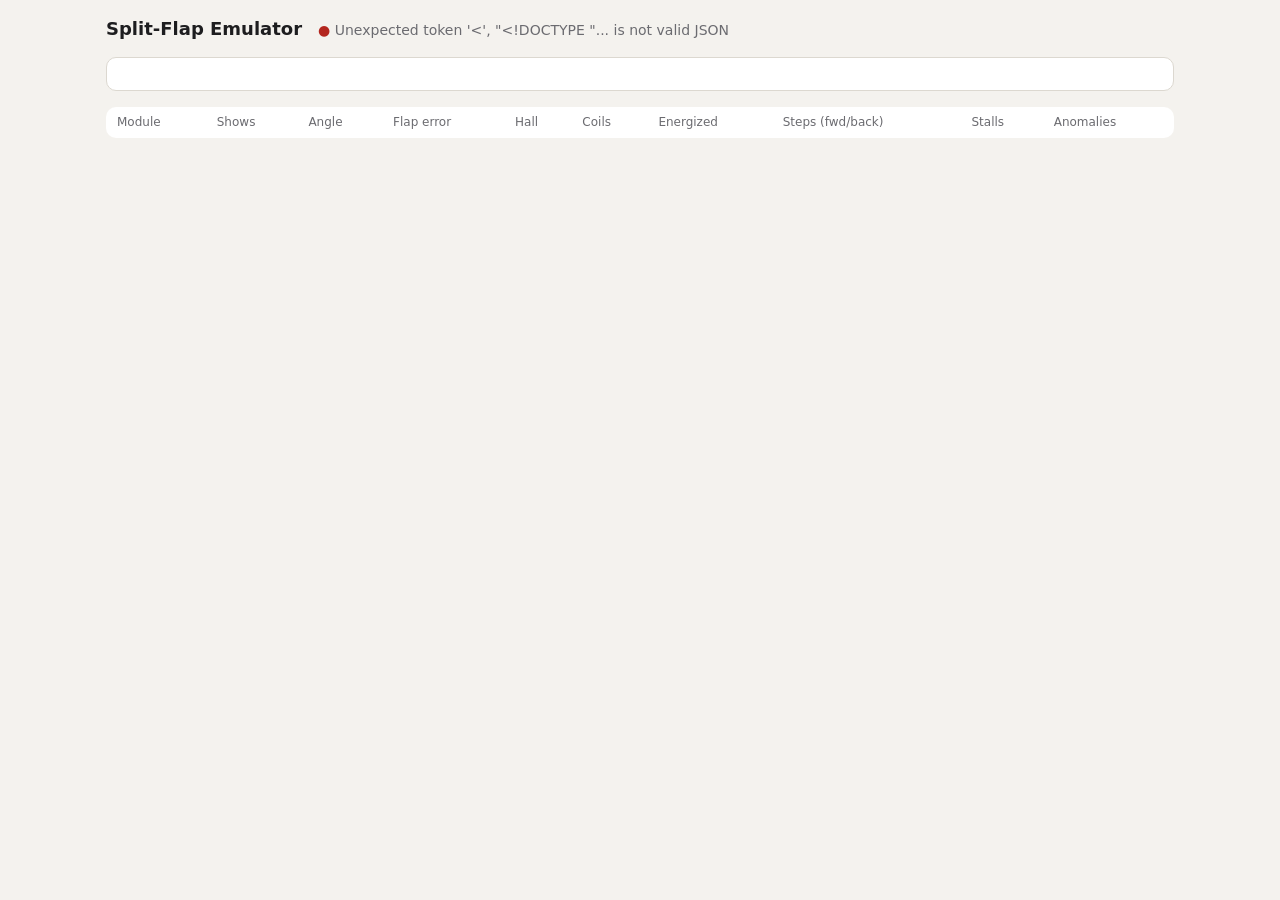
==== flapsim/data/panel/index.html @ d2ff9e67 "Add a read-only live display panel for running emulators (#21) `flapsim panel --run <out>` serves a " ====
<!doctype html>
<html lang="en">
<head>
<meta charset="utf-8">
<meta name="viewport" content="width=device-width, initial-scale=1">
<title>Split-Flap Emulator</title>
<style>
:root {
  --bg: #f4f2ee; --panel: #ffffff; --ink: #1d1d1f; --muted: #6b6b70; --line: #dcd8d0;
  --flap: #202124; --flap-ink: #f5f3ee; --flap-seam: #3b3c40;
  --ok: #1f7a4d; --warn: #a15c00; --bad: #b3261e; --on: #2f6fdd;
}
@media (prefers-color-scheme: dark) {
  :root {
    --bg: #121214; --panel: #1c1c1f; --ink: #ececef; --muted: #9a9aa2; --line: #2e2e33;
    --flap: #0b0b0c; --flap-ink: #f1efe9; --flap-seam: #2a2a2e;
    --ok: #58c48c; --warn: #e2a24a; --bad: #f2867e; --on: #7aa7ff;
  }
}
* { box-sizing: border-box; }
body { margin: 0; background: var(--bg); color: var(--ink);
  font: 14px/1.4 system-ui, -apple-system, "Segoe UI", sans-serif; }
main { max-width: 1100px; margin: 0 auto; padding: 16px; }
header { display: flex; flex-wrap: wrap; gap: 8px 16px; align-items: baseline; }
h1 { font-size: 18px; margin: 0; }
.status { color: var(--muted); }
.status.live::before { content: "● "; color: var(--ok); }
.status.down::before { content: "● "; color: var(--bad); }
.board { background: var(--panel); border: 1px solid var(--line); border-radius: 10px;
  padding: 16px; margin-top: 16px; overflow-x: auto; }
.row { display: flex; gap: 6px; margin-bottom: 10px; }
.flap { position: relative; width: 56px; height: 80px; flex: none; border-radius: 6px;
  background: var(--flap); color: var(--flap-ink); display: grid; place-items: center;
  font: 600 44px/1 ui-monospace, "SF Mono", Menlo, monospace; }
.flap::after { content: ""; position: absolute; left: 0; right: 0; top: 50%;
  border-top: 1px solid var(--flap-seam); }
.flap.moving { outline: 2px solid var(--on); outline-offset: 2px; }
.flap.flip { animation: flip 120ms ease-in; }
@keyframes flip { from { transform: rotateX(70deg); } to { transform: rotateX(0); } }
table { width: 100%; border-collapse: collapse; margin-top: 16px; background: var(--panel);
  border: 1px solid var(--line); border-radius: 10px; overflow: hidden; }
th, td { padding: 6px 10px; text-align: left; border-bottom: 1px solid var(--line);
  font-variant-numeric: tabular-nums; white-space: nowrap; }
th { color: var(--muted); font-weight: 500; font-size: 12px; }
.tablewrap { overflow-x: auto; }
.dot { display: inline-block; width: 10px; height: 10px; border-radius: 50%;
  border: 1px solid var(--muted); vertical-align: -1px; }
.dot.on { background: var(--on); border-color: var(--on); }
.coils { font-family: ui-monospace, Menlo, monospace; letter-spacing: 2px; }
.bad { color: var(--bad); }
.warn { color: var(--warn); }
.meta { color: var(--muted); margin-top: 12px; }
</style>
</head>
<body>
<main>
  <header>
    <h1>Split-Flap Emulator</h1>
    <span id="status" class="status">connecting…</span>
  </header>
  <section class="board" id="board" aria-label="Virtual display"></section>
  <div class="tablewrap">
    <table>
      <thead><tr><th>Module</th><th>Shows</th><th>Angle</th><th>Flap error</th><th>Hall</th>
        <th>Coils</th><th>Energized</th><th>Steps (fwd/back)</th><th>Stalls</th><th>Anomalies</th></tr></thead>
      <tbody id="modules"></tbody>
    </table>
  </div>
  <p class="meta" id="meta"></p>
</main>
<script>
"use strict";
const board = document.getElementById("board");
const body = document.getElementById("modules");
const status = document.getElementById("status");
const meta = document.getElementById("meta");
const flaps = new Map();
const cells = new Map();

function key(m) { return m.bus + ":" + m.addr; }
function hex(n) { return "0x" + n.toString(16).padStart(2, "0"); }
function el(tag, cls, text) {
  const e = document.createElement(tag);
  if (cls) e.className = cls;
  if (text !== undefined) e.textContent = text;
  return e;
}

function layout(modules) {
  board.replaceChildren();
  body.replaceChildren();
  flaps.clear();
  cells.clear();
  const buses = [...new Set(modules.map(m => m.bus))];
  for (const bus of buses) {
    const row = el("div", "row");
    row.setAttribute("aria-label", "Bus " + bus);
    for (const m of modules.filter(m => m.bus === bus)) {
      const flap = el("div", "flap", m.char);
      flap.title = "bus " + m.bus + " " + hex(m.addr);
      row.append(flap);
      flaps.set(key(m), flap);
      const tr = el("tr");
      const tds = ["module", "char", "angle", "error", "hall", "coils", "energized", "steps",
        "stalls", "anomalies"].map(name => [name, el("td")]);
      for (const [, td] of tds) tr.append(td);
      body.append(tr);
      cells.set(key(m), Object.fromEntries(tds));
    }
    board.append(row);
  }
}

function render(envelope) {
  const state = envelope.state;
  const modules = state.modules;
  if (cells.size !== modules.length || modules.some(m => !cells.has(key(m)))) layout(modules);
  for (const m of modules) {
    const flap = flaps.get(key(m));
    if (flap.textContent !== m.char) {
      flap.textContent = m.char;
      flap.classList.remove("flip");
      void flap.offsetWidth;
      flap.classList.add("flip");
    }
    flap.classList.toggle("moving", !!m.energized);
    const c = cells.get(key(m));
    const steps = (m.mechanics && m.mechanics.steps_per_rotation) || null;
    const coils = (m.latch >> 1) & 0xf;
    c.module.textContent = "bus " + m.bus + " " + hex(m.addr);
    c.char.textContent = JSON.stringify(m.char);
    c.angle.textContent = steps ? m.angle + " / " + steps : String(m.angle);
    c.error.textContent = m.flap_error.toFixed(3);
    c.error.className = Math.abs(m.flap_error) > 0.25 ? "warn" : "";
    const dot = el("span", "dot" + (m.hall ? " on" : ""));
    dot.title = m.hall ? "high" : "low";
    c.hall.replaceChildren(dot);
    c.coils.className = "coils";
    c.coils.textContent = [8, 4, 2, 1].map(b => (coils & b ? "■" : "□")).join("");
    c.energized.textContent = m.energized ? "yes" : "no";
    c.steps.textContent = m.counters.forward + " / " + m.counters.backward;
    c.stalls.textContent = m.counters.stalls;
    c.stalls.className = m.counters.stalls ? "bad" : "";
    c.anomalies.textContent = m.counters.anomalies;
    c.anomalies.className = m.counters.anomalies ? "bad" : "";
  }
  status.className = "status live";
  status.textContent = "live · " + envelope.backend + " · guest " +
    (state.guest_ns / 1e9).toFixed(1) + " s";
  meta.textContent = "Run " + envelope.run_id + " · boot generation " +
    envelope.boot_generation + " · text " + JSON.stringify(state.text);
}

async function poll() {
  try {
    const response = await fetch("/state", { cache: "no-store" });
    const value = await response.json();
    if (!response.ok) throw new Error(value.error || "HTTP " + response.status);
    render(value);
  } catch (error) {
    status.className = "status down";
    status.textContent = String(error.message || error);
  }
  setTimeout(poll, 250);
}
poll();
</script>
</body>
</html>
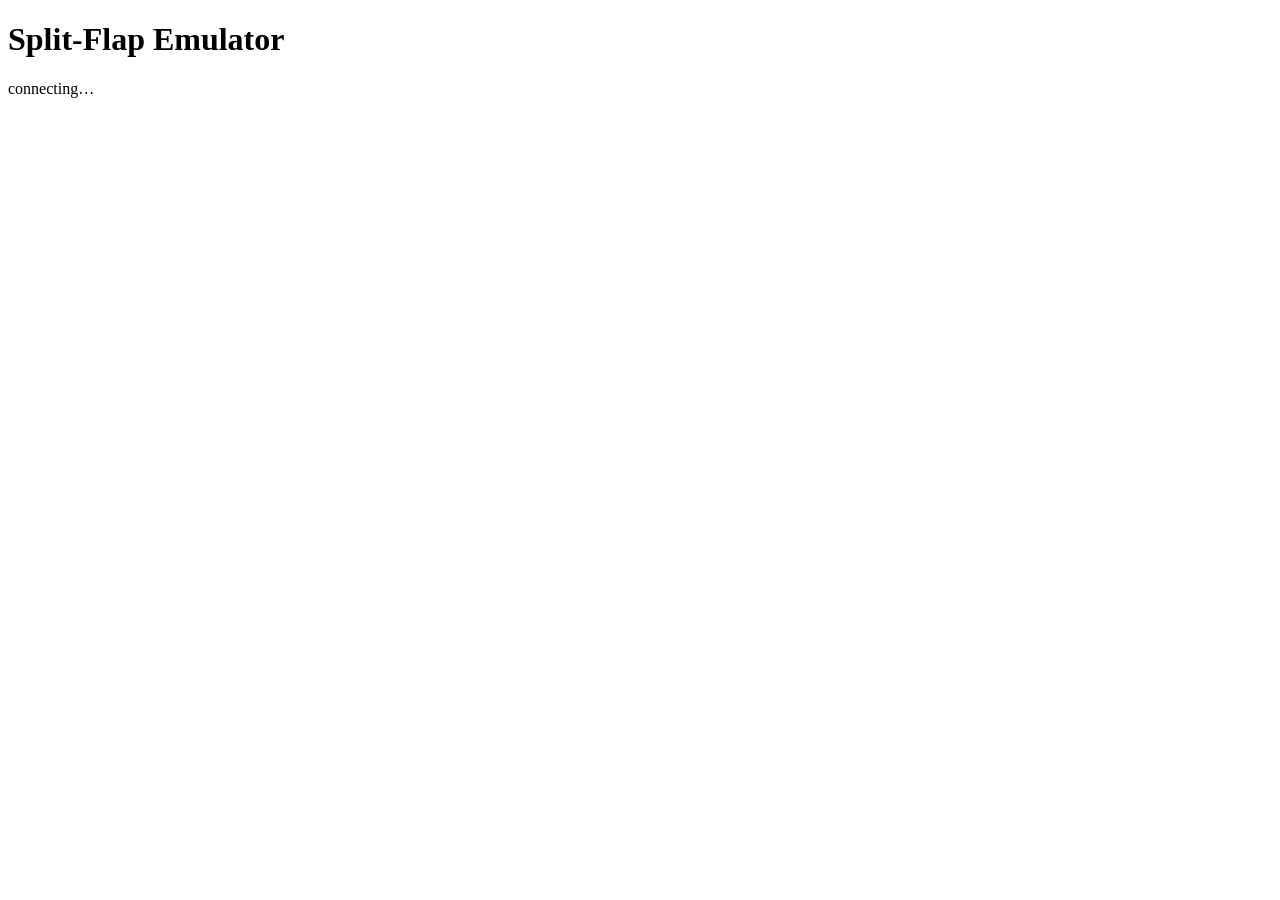
==== commit ac1bcbd3: "Restyle the live panel and run replay to the POC look (#21) Both pages now share one dark theme and " ====
--- a/flapsim/data/panel/index.html
+++ b/flapsim/data/panel/index.html
@@ -5,148 +5,41 @@
 <meta name="viewport" content="width=device-width, initial-scale=1">
 <title>Split-Flap Emulator</title>
 <style>
-:root {
-  --bg: #f4f2ee; --panel: #ffffff; --ink: #1d1d1f; --muted: #6b6b70; --line: #dcd8d0;
-  --flap: #202124; --flap-ink: #f5f3ee; --flap-seam: #3b3c40;
-  --ok: #1f7a4d; --warn: #a15c00; --bad: #b3261e; --on: #2f6fdd;
-}
-@media (prefers-color-scheme: dark) {
-  :root {
-    --bg: #121214; --panel: #1c1c1f; --ink: #ececef; --muted: #9a9aa2; --line: #2e2e33;
-    --flap: #0b0b0c; --flap-ink: #f1efe9; --flap-seam: #2a2a2e;
-    --ok: #58c48c; --warn: #e2a24a; --bad: #f2867e; --on: #7aa7ff;
-  }
-}
-* { box-sizing: border-box; }
-body { margin: 0; background: var(--bg); color: var(--ink);
-  font: 14px/1.4 system-ui, -apple-system, "Segoe UI", sans-serif; }
-main { max-width: 1100px; margin: 0 auto; padding: 16px; }
-header { display: flex; flex-wrap: wrap; gap: 8px 16px; align-items: baseline; }
-h1 { font-size: 18px; margin: 0; }
-.status { color: var(--muted); }
-.status.live::before { content: "● "; color: var(--ok); }
-.status.down::before { content: "● "; color: var(--bad); }
-.board { background: var(--panel); border: 1px solid var(--line); border-radius: 10px;
-  padding: 16px; margin-top: 16px; overflow-x: auto; }
-.row { display: flex; gap: 6px; margin-bottom: 10px; }
-.flap { position: relative; width: 56px; height: 80px; flex: none; border-radius: 6px;
-  background: var(--flap); color: var(--flap-ink); display: grid; place-items: center;
-  font: 600 44px/1 ui-monospace, "SF Mono", Menlo, monospace; }
-.flap::after { content: ""; position: absolute; left: 0; right: 0; top: 50%;
-  border-top: 1px solid var(--flap-seam); }
-.flap.moving { outline: 2px solid var(--on); outline-offset: 2px; }
-.flap.flip { animation: flip 120ms ease-in; }
-@keyframes flip { from { transform: rotateX(70deg); } to { transform: rotateX(0); } }
-table { width: 100%; border-collapse: collapse; margin-top: 16px; background: var(--panel);
-  border: 1px solid var(--line); border-radius: 10px; overflow: hidden; }
-th, td { padding: 6px 10px; text-align: left; border-bottom: 1px solid var(--line);
-  font-variant-numeric: tabular-nums; white-space: nowrap; }
-th { color: var(--muted); font-weight: 500; font-size: 12px; }
-.tablewrap { overflow-x: auto; }
-.dot { display: inline-block; width: 10px; height: 10px; border-radius: 50%;
-  border: 1px solid var(--muted); vertical-align: -1px; }
-.dot.on { background: var(--on); border-color: var(--on); }
-.coils { font-family: ui-monospace, Menlo, monospace; letter-spacing: 2px; }
-.bad { color: var(--bad); }
-.warn { color: var(--warn); }
-.meta { color: var(--muted); margin-top: 12px; }
+/*@SHARED_CSS@*/
 </style>
 </head>
 <body>
-<main>
+<div class="wrap">
   <header>
     <h1>Split-Flap Emulator</h1>
-    <span id="status" class="status">connecting…</span>
+    <div class="meta"><span id="clock"></span><span id="status" class="pill">connecting…</span></div>
   </header>
-  <section class="board" id="board" aria-label="Virtual display"></section>
-  <div class="tablewrap">
-    <table>
-      <thead><tr><th>Module</th><th>Shows</th><th>Angle</th><th>Flap error</th><th>Hall</th>
-        <th>Coils</th><th>Energized</th><th>Steps (fwd/back)</th><th>Stalls</th><th>Anomalies</th></tr></thead>
-      <tbody id="modules"></tbody>
-    </table>
+  <div class="frame">
+    <div id="board" aria-label="Virtual display"></div>
+    <div id="legend"></div>
   </div>
+  <div class="tablewrap" id="modules"></div>
   <p class="meta" id="meta"></p>
-</main>
+</div>
+<script>
+/*@SHARED_JS@*/
+</script>
 <script>
 "use strict";
-const board = document.getElementById("board");
-const body = document.getElementById("modules");
 const status = document.getElementById("status");
+const clock = document.getElementById("clock");
 const meta = document.getElementById("meta");
-const flaps = new Map();
-const cells = new Map();
-
-function key(m) { return m.bus + ":" + m.addr; }
-function hex(n) { return "0x" + n.toString(16).padStart(2, "0"); }
-function el(tag, cls, text) {
-  const e = document.createElement(tag);
-  if (cls) e.className = cls;
-  if (text !== undefined) e.textContent = text;
-  return e;
-}
-
-function layout(modules) {
-  board.replaceChildren();
-  body.replaceChildren();
-  flaps.clear();
-  cells.clear();
-  const buses = [...new Set(modules.map(m => m.bus))];
-  for (const bus of buses) {
-    const row = el("div", "row");
-    row.setAttribute("aria-label", "Bus " + bus);
-    for (const m of modules.filter(m => m.bus === bus)) {
-      const flap = el("div", "flap", m.char);
-      flap.title = "bus " + m.bus + " " + hex(m.addr);
-      row.append(flap);
-      flaps.set(key(m), flap);
-      const tr = el("tr");
-      const tds = ["module", "char", "angle", "error", "hall", "coils", "energized", "steps",
-        "stalls", "anomalies"].map(name => [name, el("td")]);
-      for (const [, td] of tds) tr.append(td);
-      body.append(tr);
-      cells.set(key(m), Object.fromEntries(tds));
-    }
-    board.append(row);
-  }
-}
+const board = FlapUI.display(document.getElementById("board"));
+const modules = FlapUI.table(document.getElementById("modules"));
+document.getElementById("legend").append(FlapUI.legend());
 
 function render(envelope) {
   const state = envelope.state;
-  const modules = state.modules;
-  if (cells.size !== modules.length || modules.some(m => !cells.has(key(m)))) layout(modules);
-  for (const m of modules) {
-    const flap = flaps.get(key(m));
-    if (flap.textContent !== m.char) {
-      flap.textContent = m.char;
-      flap.classList.remove("flip");
-      void flap.offsetWidth;
-      flap.classList.add("flip");
-    }
-    flap.classList.toggle("moving", !!m.energized);
-    const c = cells.get(key(m));
-    const steps = (m.mechanics && m.mechanics.steps_per_rotation) || null;
-    const coils = (m.latch >> 1) & 0xf;
-    c.module.textContent = "bus " + m.bus + " " + hex(m.addr);
-    c.char.textContent = JSON.stringify(m.char);
-    c.angle.textContent = steps ? m.angle + " / " + steps : String(m.angle);
-    c.error.textContent = m.flap_error.toFixed(3);
-    c.error.className = Math.abs(m.flap_error) > 0.25 ? "warn" : "";
-    const dot = el("span", "dot" + (m.hall ? " on" : ""));
-    dot.title = m.hall ? "high" : "low";
-    c.hall.replaceChildren(dot);
-    c.coils.className = "coils";
-    c.coils.textContent = [8, 4, 2, 1].map(b => (coils & b ? "■" : "□")).join("");
-    c.energized.textContent = m.energized ? "yes" : "no";
-    c.steps.textContent = m.counters.forward + " / " + m.counters.backward;
-    c.stalls.textContent = m.counters.stalls;
-    c.stalls.className = m.counters.stalls ? "bad" : "";
-    c.anomalies.textContent = m.counters.anomalies;
-    c.anomalies.className = m.counters.anomalies ? "bad" : "";
-  }
-  status.className = "status live";
-  status.textContent = "live · " + envelope.backend + " · guest " +
-    (state.guest_ns / 1e9).toFixed(1) + " s";
+  board.update(state.modules, true);
+  modules.update(state.modules);
+  status.className = "pill live";
+  status.textContent = "live · " + envelope.backend;
+  clock.textContent = "guest t = " + (state.guest_ns / 1e9).toFixed(1) + " s";
   meta.textContent = "Run " + envelope.run_id + " · boot generation " +
     envelope.boot_generation + " · text " + JSON.stringify(state.text);
 }
@@ -158,7 +51,7 @@
     if (!response.ok) throw new Error(value.error || "HTTP " + response.status);
     render(value);
   } catch (error) {
-    status.className = "status down";
+    status.className = "pill down";
     status.textContent = String(error.message || error);
   }
   setTimeout(poll, 250);
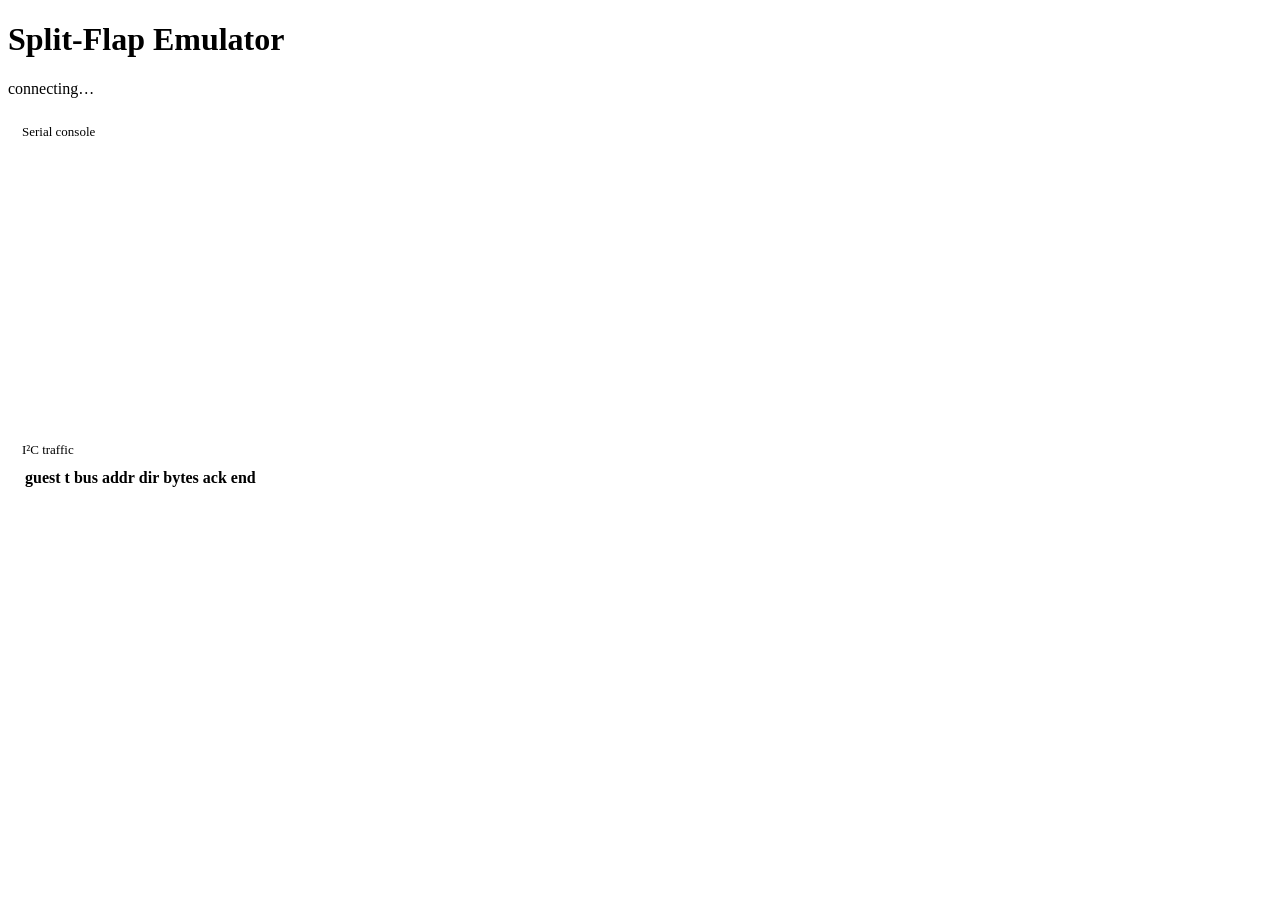
==== commit fb1d2b01: "Add a serial console, I2C monitor and firmware link to the live panel Second slice of #21. The panel" ====
--- a/flapsim/data/panel/index.html
+++ b/flapsim/data/panel/index.html
@@ -6,13 +6,22 @@
 <title>Split-Flap Emulator</title>
 <style>
 /*@SHARED_CSS@*/
+header a { color: var(--ink); margin-left: 8px; }
+section.panel { margin-top: 14px; background: var(--panel); border-radius: 10px; padding: 10px 14px; }
+section.panel h2 { font-size: 13px; font-weight: 500; color: var(--muted); margin: 0 0 8px;
+  display: flex; justify-content: space-between; gap: 8px; }
+pre.console { margin: 0; height: 260px; overflow: auto; white-space: pre-wrap; overflow-wrap: anywhere;
+  font: 12px/1.45 ui-monospace, Menlo, monospace; }
+.monitor { max-height: 260px; overflow: auto; }
+.monitor td { font-family: ui-monospace, Menlo, monospace; font-size: 12px; padding: 3px 10px; }
 </style>
 </head>
 <body>
 <div class="wrap">
   <header>
     <h1>Split-Flap Emulator</h1>
-    <div class="meta"><span id="clock"></span><span id="status" class="pill">connecting…</span></div>
+    <div class="meta"><span id="clock"></span><span id="status" class="pill">connecting…</span><a
+      id="firmware" target="_blank" rel="noopener noreferrer" hidden>Firmware web UI</a></div>
   </header>
   <div class="frame">
     <div id="board" aria-label="Virtual display"></div>
@@ -20,6 +29,15 @@
   </div>
   <div class="tablewrap" id="modules"></div>
   <p class="meta" id="meta"></p>
+  <section class="panel">
+    <h2><span>Serial console</span><span id="serial-status"></span></h2>
+    <pre class="console" id="serial" aria-live="off"></pre>
+  </section>
+  <section class="panel">
+    <h2><span>I²C traffic</span><span id="i2c-status"></span></h2>
+    <div class="monitor"><table><thead><tr><th>guest t</th><th>bus</th><th>addr</th><th>dir</th>
+      <th>bytes</th><th>ack</th><th>end</th></tr></thead><tbody id="i2c"></tbody></table></div>
+  </section>
 </div>
 <script>
 /*@SHARED_JS@*/
@@ -57,6 +75,105 @@
   setTimeout(poll, 250);
 }
 poll();
+
+const firmware = document.getElementById("firmware");
+async function links() {
+  try {
+    const response = await fetch("/run", { cache: "no-store" });
+    const value = await response.json();
+    if (response.ok && value.firmware_url) {
+      firmware.href = value.firmware_url;
+      firmware.hidden = false;
+      return;
+    }
+  } catch (error) { /* the run has not started yet */ }
+  setTimeout(links, 2000);
+}
+links();
+
+// The serial console follows serial.log; only its last lines are kept.
+const serial = document.getElementById("serial");
+const serialStatus = document.getElementById("serial-status");
+const SERIAL_LINES = 2000;
+let serialOffset = null;
+async function pollSerial() {
+  let delay = 500;
+  try {
+    const query = serialOffset === null ? "" : "?since=" + serialOffset;
+    const response = await fetch("/serial" + query, { cache: "no-store" });
+    const value = await response.json();
+    if (!response.ok) throw new Error(value.error || "HTTP " + response.status);
+    if (value.restarted) serial.textContent = "";
+    serialStatus.textContent = value.available ? "" : "no serial log yet";
+    if (value.text) {
+      const follow = serial.scrollTop + serial.clientHeight >= serial.scrollHeight - 4;
+      const lines = (serial.textContent + value.text).split("\n");
+      serial.textContent = lines.slice(-SERIAL_LINES).join("\n");
+      if (follow) serial.scrollTop = serial.scrollHeight;
+    }
+    if (value.offset > (serialOffset || 0) + 60000) delay = 0;  // still catching up
+    serialOffset = value.offset;
+  } catch (error) {
+    serialStatus.textContent = String(error.message || error);
+  }
+  setTimeout(pollSerial, delay);
+}
+pollSerial();
+
+// The I2C monitor starts at the newest record and shows the latest transactions.
+const i2c = document.getElementById("i2c");
+const i2cStatus = document.getElementById("i2c-status");
+const I2C_ROWS = 200;
+let i2cCursor = null;
+function cell(row, text) { row.append(FlapUI.el("td", null, text)); }
+function i2cRow(record) {
+  const row = FlapUI.el("tr");
+  if (record.type === "gap") {
+    cell(row, "");
+    const gap = FlapUI.el("td", "warn", "gap: " + (record.reason || "records lost"));
+    gap.colSpan = 6;
+    row.append(gap);
+    return row;
+  }
+  const start = record.events.find((e) => e.kind <= 2);
+  const bytes = record.events.filter((e) => e.kind === 5 || e.kind === 6)
+    .map((e) => (e.kind === 5 ? e.data : e.result).toString(16).padStart(2, "0")).join(" ");
+  const acks = record.events.filter((e) => "ack" in e);
+  cell(row, (Number(record.guest_ns) / 1e9).toFixed(3));
+  cell(row, String(record.bus));
+  cell(row, "0x" + record.addr.toString(16));
+  cell(row, start ? (start.kind === 0 ? "read" : "write") : "…");
+  cell(row, bytes);
+  cell(row, acks.length ? (acks.every((e) => e.ack) ? "ack" : "nack") : "");
+  cell(row, record.end);
+  return row;
+}
+async function pollI2c() {
+  let delay = 500;
+  try {
+    const query = i2cCursor === null ? "" : "?since=" + encodeURIComponent(i2cCursor);
+    const response = await fetch("/i2c" + query, { cache: "no-store" });
+    const page = await response.json();
+    if (!response.ok) throw new Error(page.error || "HTTP " + response.status);
+    if (i2cCursor === null) {
+      i2cCursor = page.latest || page.next;  // monitor from now, not from the run's start
+    } else {
+      if (page.gap) i2c.prepend(i2cRow({ type: "gap", reason: page.gap.reason }));
+      for (const record of page.records) {
+        if (record.type === "i2c" || record.type === "gap") i2c.prepend(i2cRow(record));
+      }
+      while (i2c.childElementCount > I2C_ROWS) i2c.lastElementChild.remove();
+      i2cCursor = page.next || i2cCursor;
+      if (page.more) delay = 0;
+    }
+    i2cStatus.textContent = page.stopped ? "stream stopped" : "";
+  } catch (error) {
+    i2cStatus.textContent = String(error.message || error);
+    delay = 2000;
+  }
+  setTimeout(pollI2c, delay);
+}
+pollI2c();
 </script>
 </body>
 </html>
